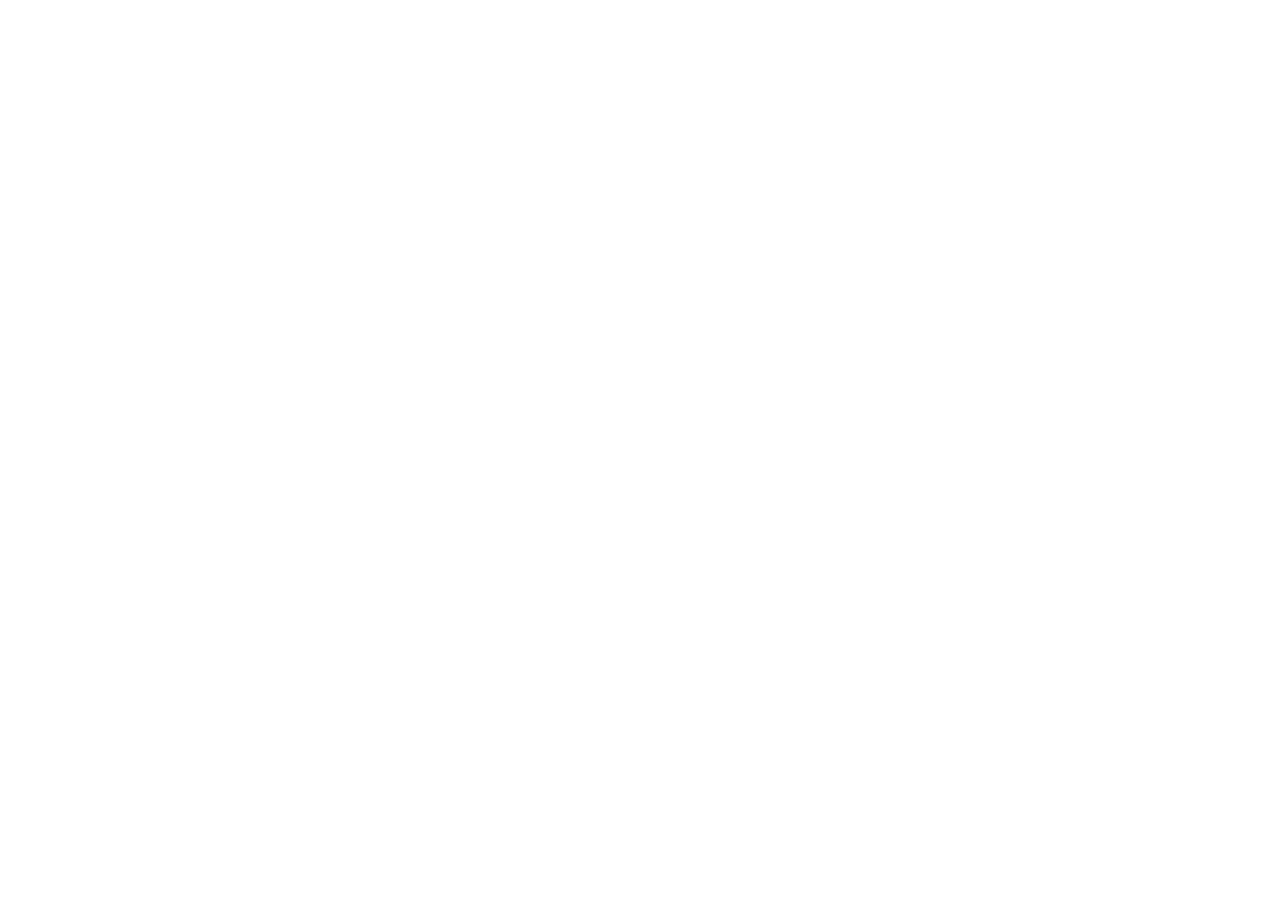
==== index.html @ 3e067bd8 "Create index.html first commit of the website page" ====
<!DOCTYPE html>
<html lang="en">
<head>
    <meta charset="UTF-8">
    <meta name="viewport" content="width=device-width, initial-scale=1.0">
    <title>Bimandra Djaafara</title>
</head>
<body>
   <header>
    <!-- Navigation bar -->
  </header>
  <main>
    <section id="about">
      <!-- About me content -->
    </section>
    <section id="publications">
      <!-- Portfolio items -->
    </section>
    <section id="contact">
      <!-- Contact form -->
    </section>
  </main>
  <footer>
    <!-- Footer content -->
  </footer>
</body>
</html>
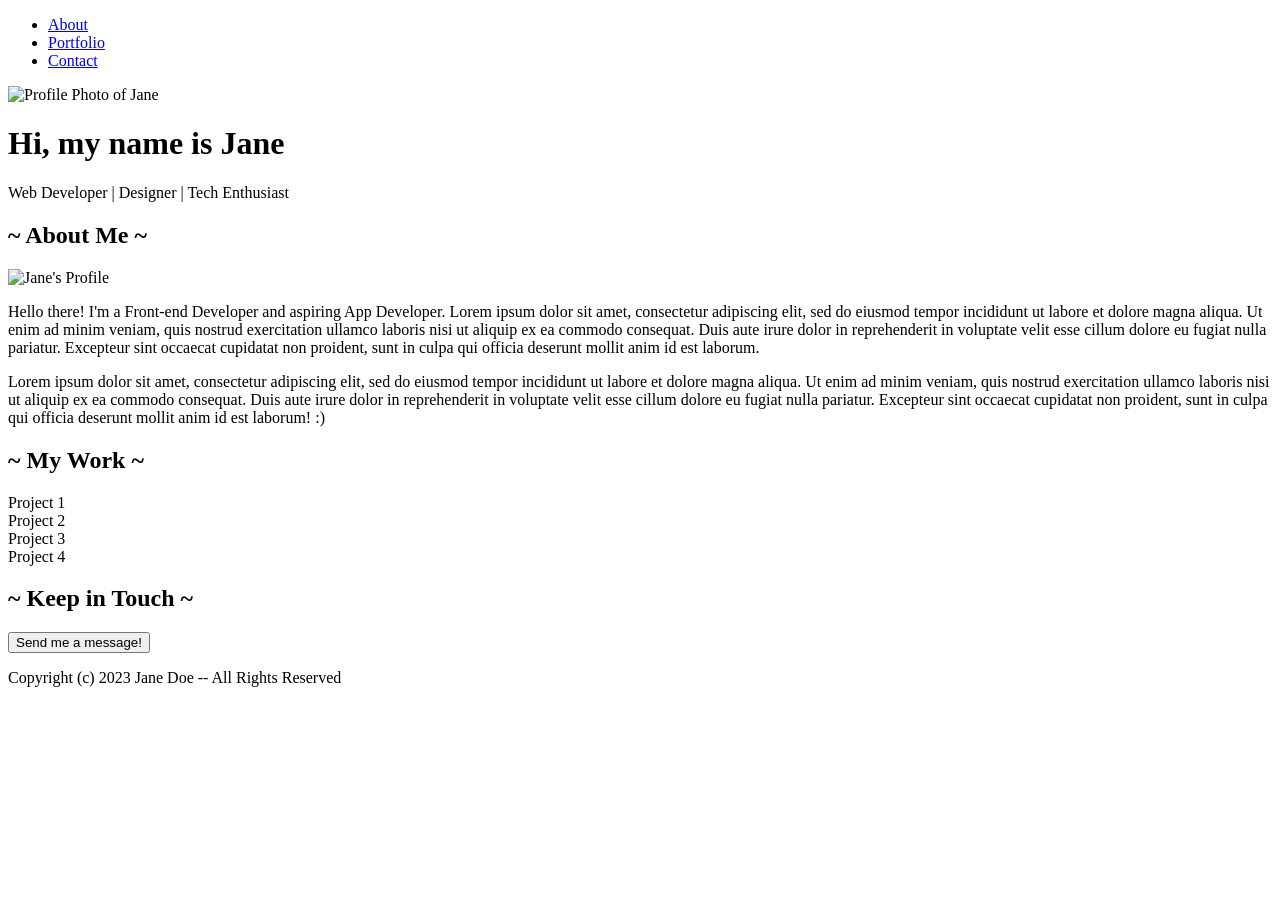
==== commit 3e2f7b67: "Update index.html" ====
--- a/index.html
+++ b/index.html
@@ -3,26 +3,46 @@
 <head>
     <meta charset="UTF-8">
     <meta name="viewport" content="width=device-width, initial-scale=1.0">
-    <title>Bimandra Djaafara</title>
+    <title>Bimandra Djaafara - personal website</title>
+    <link rel="stylesheet" href="style.css">
 </head>
 <body>
-   <header>
-    <!-- Navigation bar -->
-  </header>
-  <main>
-    <section id="about">
-      <!-- About me content -->
-    </section>
-    <section id="publications">
-      <!-- Portfolio items -->
-    </section>
-    <section id="contact">
-      <!-- Contact form -->
-    </section>
-  </main>
-  <footer>
-    <!-- Footer content -->
-  </footer>
+    <header class="header-background">
+        <nav>
+            <ul>
+                <li><a href="#about">About</a></li>
+                <li><a href="#portfolio">Portfolio</a></li>
+                <li><a href="#contact">Contact</a></li>
+            </ul>
+        </nav>
+        <div class="header-content">
+            <img src="https://i.imgur.com/I0LmAjC.png" alt="Profile Photo of Jane">
+            <h1>Hi, my name is Jane</h1>
+            <p>Web Developer | Designer | Tech Enthusiast</p>
+        </div>
+    </header>
+    <main>
+        <section id="about">
+            <h2>~ About Me ~</h2>
+            <img src="https://i.imgur.com/Xo57zMO.jpg" alt="Jane's Profile" class="profile-photo">
+            <p>Hello there! I'm a Front-end Developer and aspiring App Developer. Lorem ipsum dolor sit amet, consectetur adipiscing elit, sed do eiusmod tempor incididunt ut labore et dolore magna aliqua. Ut enim ad minim veniam, quis nostrud exercitation ullamco laboris nisi ut aliquip ex ea commodo consequat. Duis aute irure dolor in reprehenderit in voluptate velit esse cillum dolore eu fugiat nulla pariatur. Excepteur sint occaecat cupidatat non proident, sunt in culpa qui officia deserunt mollit anim id est laborum.
+            <p>Lorem ipsum dolor sit amet, consectetur adipiscing elit, sed do eiusmod tempor incididunt ut labore et dolore magna aliqua. Ut enim ad minim veniam, quis nostrud exercitation ullamco laboris nisi ut aliquip ex ea commodo consequat. Duis aute irure dolor in reprehenderit in voluptate velit esse cillum dolore eu fugiat nulla pariatur. Excepteur sint occaecat cupidatat non proident, sunt in culpa qui officia deserunt mollit anim id est laborum! :)</p>
+            </section>
+        <section id="portfolio">
+            <h2>~ My Work ~</h2>
+            <div class="project" id="project1">Project 1</div>
+            <div class="project" id="project2">Project 2</div>
+            <div class="project" id="project3">Project 3</div>
+            <div class="project" id="project4">Project 4</div>        
+        </section>
+        <section id="contact">
+            <h2>~ Keep in Touch ~</h2>
+            <button class="btn btn-default td-btn outline white">Send me a message!</button>
+        </section>
+    </main>
+    <footer>
+        <p>Copyright (c) 2023 Jane Doe -- All Rights Reserved</p>
+    </footer>
 </body>
 </html>
  
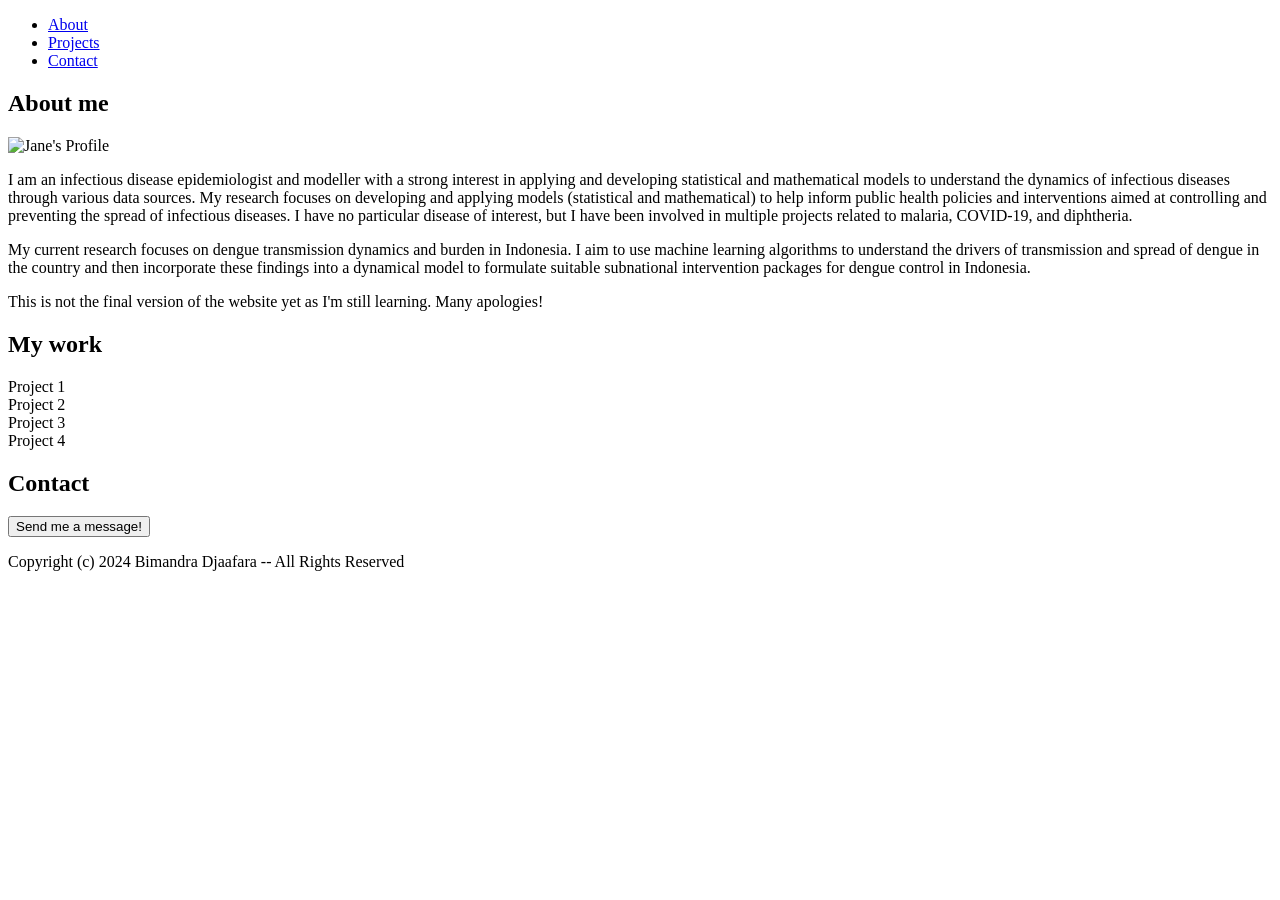
==== commit 8b9a1abd: "Update index.html" ====
--- a/index.html
+++ b/index.html
@@ -11,37 +11,38 @@
         <nav>
             <ul>
                 <li><a href="#about">About</a></li>
-                <li><a href="#portfolio">Portfolio</a></li>
+                <li><a href="#projects">Projects</a></li>
                 <li><a href="#contact">Contact</a></li>
             </ul>
         </nav>
-        <div class="header-content">
-            <img src="https://i.imgur.com/I0LmAjC.png" alt="Profile Photo of Jane">
-            <h1>Hi, my name is Jane</h1>
-            <p>Web Developer | Designer | Tech Enthusiast</p>
-        </div>
+        <!--- <div class="header-content"> --->
+            <!--- <img src="https://i.imgur.com/I0LmAjC.png" alt="Profile Photo of Jane"> --->
+            <!--- <h1>Hi, my name is Jane</h1> --->
+            <!--- <p>Web Developer | Designer | Tech Enthusiast</p> -->
+        <!--- </div> --->
     </header>
     <main>
         <section id="about">
-            <h2>~ About Me ~</h2>
+            <h2>About me</h2>
             <img src="https://i.imgur.com/Xo57zMO.jpg" alt="Jane's Profile" class="profile-photo">
-            <p>Hello there! I'm a Front-end Developer and aspiring App Developer. Lorem ipsum dolor sit amet, consectetur adipiscing elit, sed do eiusmod tempor incididunt ut labore et dolore magna aliqua. Ut enim ad minim veniam, quis nostrud exercitation ullamco laboris nisi ut aliquip ex ea commodo consequat. Duis aute irure dolor in reprehenderit in voluptate velit esse cillum dolore eu fugiat nulla pariatur. Excepteur sint occaecat cupidatat non proident, sunt in culpa qui officia deserunt mollit anim id est laborum.
-            <p>Lorem ipsum dolor sit amet, consectetur adipiscing elit, sed do eiusmod tempor incididunt ut labore et dolore magna aliqua. Ut enim ad minim veniam, quis nostrud exercitation ullamco laboris nisi ut aliquip ex ea commodo consequat. Duis aute irure dolor in reprehenderit in voluptate velit esse cillum dolore eu fugiat nulla pariatur. Excepteur sint occaecat cupidatat non proident, sunt in culpa qui officia deserunt mollit anim id est laborum! :)</p>
+            <p>I am an infectious disease epidemiologist and modeller with a strong interest in applying and developing statistical and mathematical models to understand the dynamics of infectious diseases through various data sources. My research focuses on developing and applying models (statistical and mathematical) to help inform public health policies and interventions aimed at controlling and preventing the spread of infectious diseases. I have no particular disease of interest, but I have been involved in multiple projects related to malaria, COVID-19, and diphtheria.</p>
+            <p>My current research focuses on dengue transmission dynamics and burden in Indonesia. I aim to use machine learning algorithms to understand the drivers of transmission and spread of dengue in the country and then incorporate these findings into a dynamical model to formulate suitable subnational intervention packages for dengue control in Indonesia.</p>
+            <p>This is not the final version of the website yet as I'm still learning. Many apologies!</p>
             </section>
-        <section id="portfolio">
-            <h2>~ My Work ~</h2>
+        <section id="projects">
+            <h2>My work</h2>
             <div class="project" id="project1">Project 1</div>
             <div class="project" id="project2">Project 2</div>
             <div class="project" id="project3">Project 3</div>
             <div class="project" id="project4">Project 4</div>        
         </section>
         <section id="contact">
-            <h2>~ Keep in Touch ~</h2>
+            <h2>Contact</h2>
             <button class="btn btn-default td-btn outline white">Send me a message!</button>
         </section>
     </main>
     <footer>
-        <p>Copyright (c) 2023 Jane Doe -- All Rights Reserved</p>
+        <p>Copyright (c) 2024 Bimandra Djaafara -- All Rights Reserved</p>
     </footer>
 </body>
 </html>
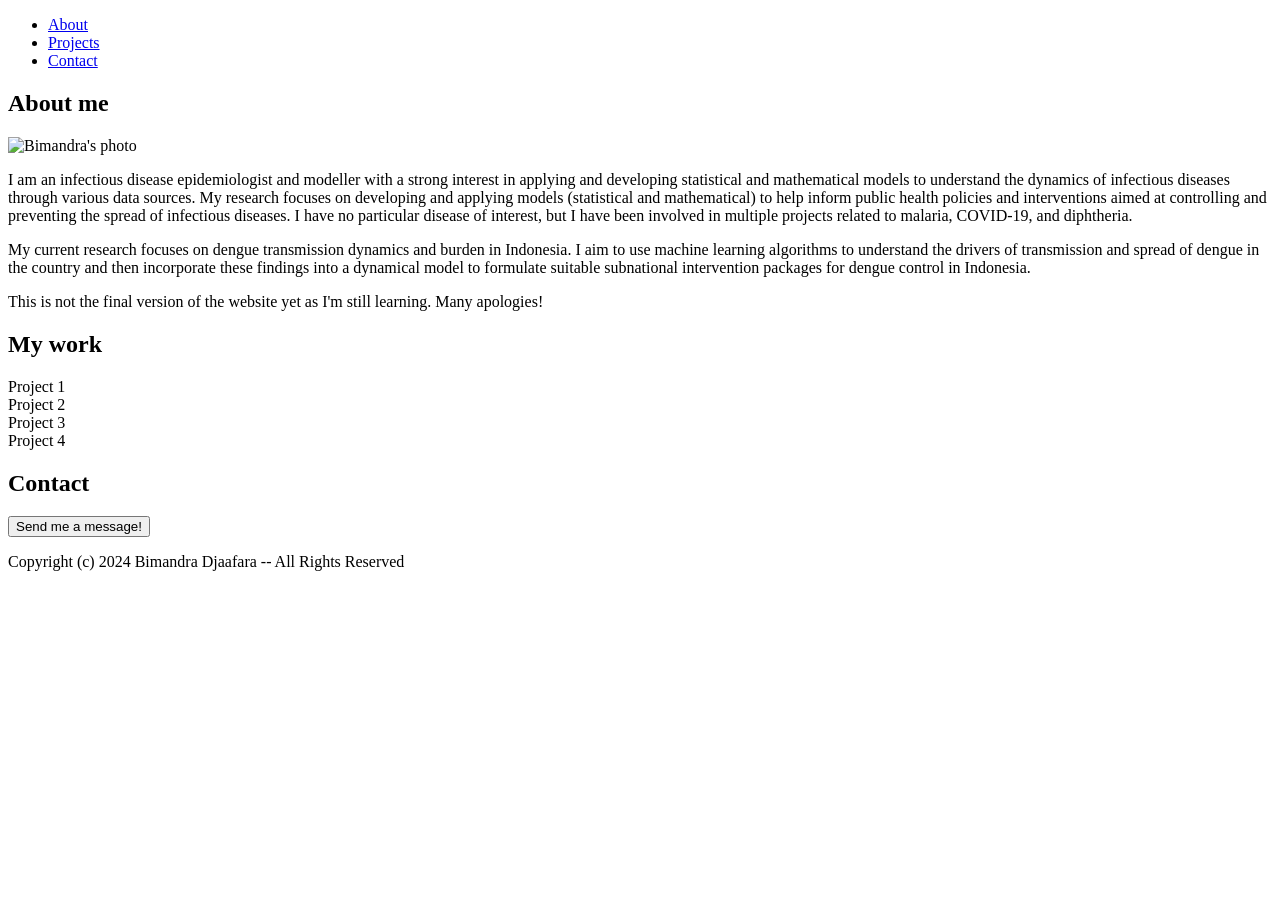
==== commit 8b91290e: "Update index.html add photo" ====
--- a/index.html
+++ b/index.html
@@ -24,7 +24,7 @@
     <main>
         <section id="about">
             <h2>About me</h2>
-            <img src="https://i.imgur.com/Xo57zMO.jpg" alt="Jane's Profile" class="profile-photo">
+            <img src="https://github.com/andradjaafara/andradjaafara.github.io/blob/main/main_page/photo.jpg" alt="Bimandra's photo" class="profile-photo">
             <p>I am an infectious disease epidemiologist and modeller with a strong interest in applying and developing statistical and mathematical models to understand the dynamics of infectious diseases through various data sources. My research focuses on developing and applying models (statistical and mathematical) to help inform public health policies and interventions aimed at controlling and preventing the spread of infectious diseases. I have no particular disease of interest, but I have been involved in multiple projects related to malaria, COVID-19, and diphtheria.</p>
             <p>My current research focuses on dengue transmission dynamics and burden in Indonesia. I aim to use machine learning algorithms to understand the drivers of transmission and spread of dengue in the country and then incorporate these findings into a dynamical model to formulate suitable subnational intervention packages for dengue control in Indonesia.</p>
             <p>This is not the final version of the website yet as I'm still learning. Many apologies!</p>
